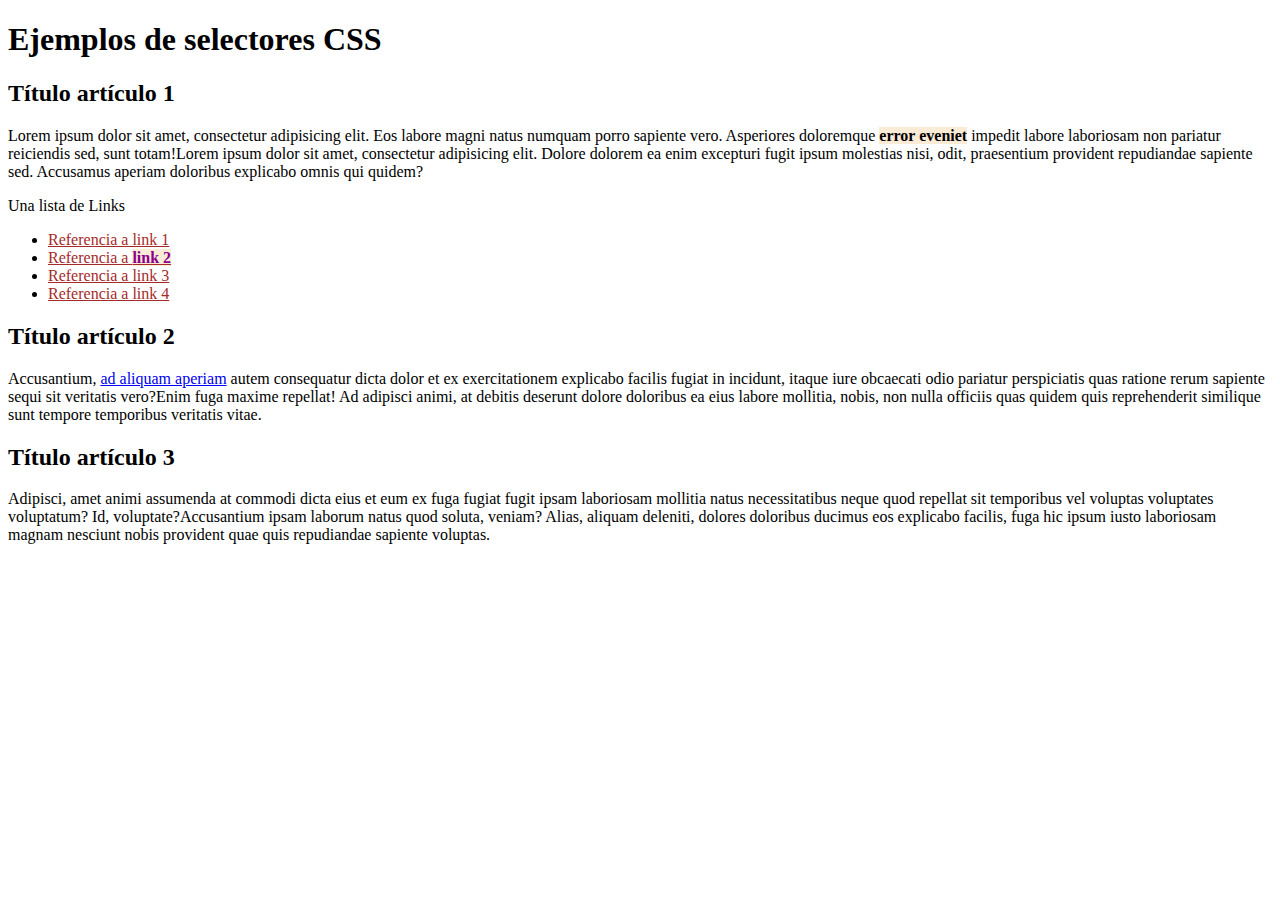
==== selectores.html @ 2dcc45dc "tipos de selectores" ====
<!DOCTYPE html>
<html lang="es">
<head>
    <meta charset="UTF-8">
    <title>Curso CSS</title>
    <style>
        strong{background-color: antiquewhite;}
        li a{ color: brown;}
        li a strong{color: darkmagenta;}
    </style>
</head>
<body>
<header>
    <h1>Ejemplos de selectores CSS</h1>
</header>
<section>
    <h2>Título artículo 1</h2>

    <p>Lorem ipsum dolor sit amet, consectetur adipisicing elit. Eos labore magni natus numquam porro sapiente vero.
        Asperiores doloremque <strong>error eveniet</strong> impedit labore laboriosam non pariatur reiciendis sed, sunt
        totam!Lorem ipsum dolor sit amet, consectetur adipisicing elit. Dolore dolorem ea enim excepturi fugit ipsum
        molestias nisi, odit, praesentium provident repudiandae sapiente sed. Accusamus aperiam doloribus explicabo
        omnis qui quidem?</p>
    <p>Una lista de Links</p>
    <ul>
        <li><a href="#">Referencia a link 1</a></li>
        <li><a href="#">Referencia a <strong>link 2</strong></a></li>
        <li><a href="#">Referencia a link 3</a></li>
        <li><a href="#">Referencia a link 4</a></li>
    </ul>

    <h2>Título artículo 2</h2>

    <p>Accusantium, <a href="#">ad aliquam aperiam</a> autem consequatur dicta dolor et ex exercitationem explicabo facilis fugiat in
        incidunt, itaque iure obcaecati odio pariatur perspiciatis quas ratione rerum sapiente sequi sit veritatis
        vero?Enim fuga maxime repellat! Ad adipisci animi, at debitis deserunt dolore doloribus ea eius labore mollitia,
        nobis, non nulla officiis quas quidem quis reprehenderit similique sunt tempore temporibus veritatis vitae.</p>

    <h2>Título artículo 3</h2>

    <p>Adipisci, amet animi assumenda at commodi dicta eius et eum ex fuga fugiat fugit ipsam laboriosam mollitia natus
        necessitatibus neque quod repellat sit temporibus vel voluptas voluptates voluptatum? Id, voluptate?Accusantium
        ipsam laborum natus quod soluta, veniam? Alias, aliquam deleniti, dolores doloribus ducimus eos explicabo
        facilis, fuga hic ipsum iusto laboriosam magnam nesciunt nobis provident quae quis repudiandae sapiente
        voluptas.</p>
</section>

</body>
</html>
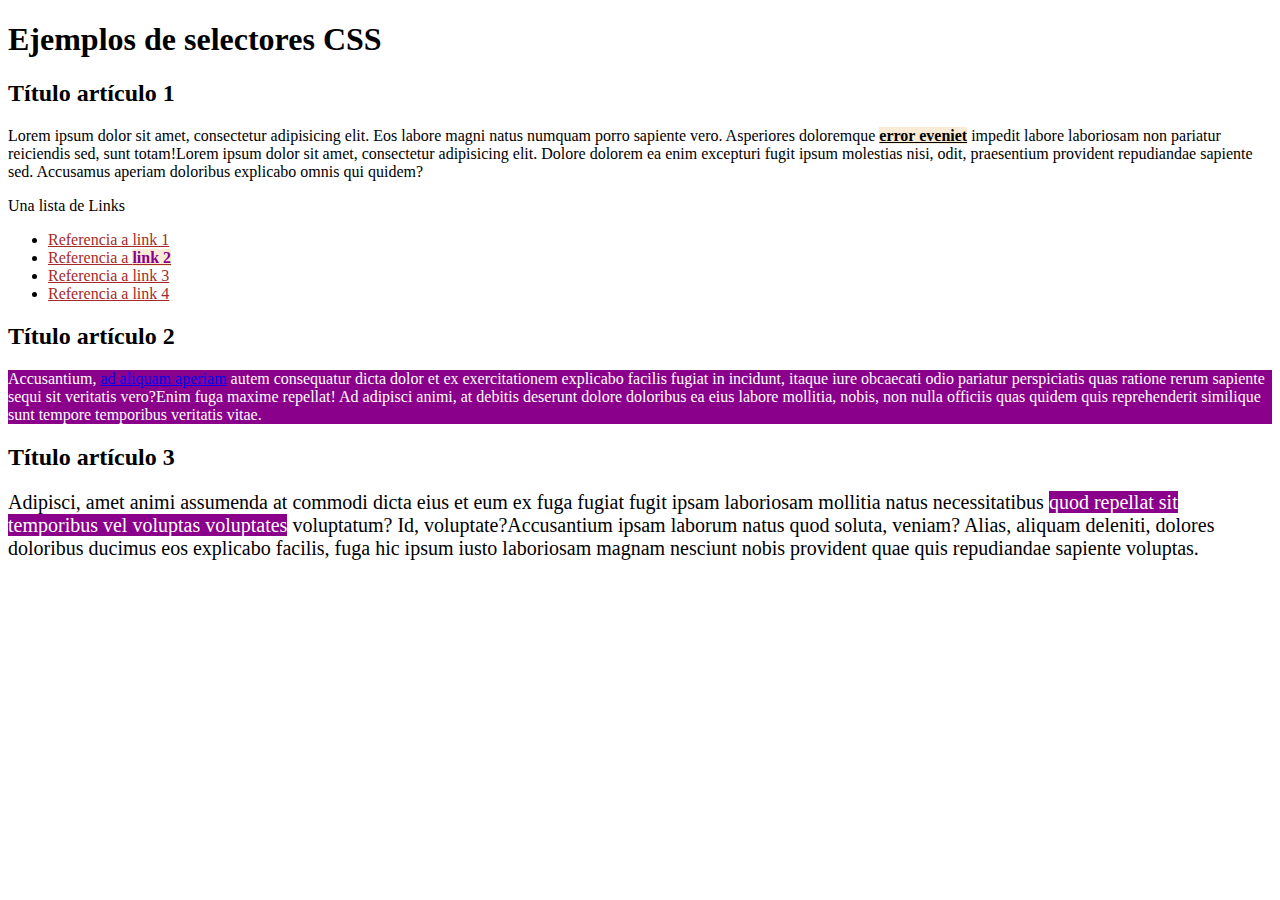
==== commit 3c6d9047: "links" ====
--- a/selectores.html
+++ b/selectores.html
@@ -7,6 +7,18 @@
         strong{background-color: antiquewhite;}
         li a{ color: brown;}
         li a strong{color: darkmagenta;}
+        strong.subrrayar{
+            text-decoration: underline;
+        }
+        .destacar{
+            background-color: darkmagenta;
+            color: white;
+        }
+        #especial{
+            font-size: 20px;
+            font-family: verdana;
+        }
+
     </style>
 </head>
 <body>
@@ -17,7 +29,7 @@
     <h2>Título artículo 1</h2>
 
     <p>Lorem ipsum dolor sit amet, consectetur adipisicing elit. Eos labore magni natus numquam porro sapiente vero.
-        Asperiores doloremque <strong>error eveniet</strong> impedit labore laboriosam non pariatur reiciendis sed, sunt
+        Asperiores doloremque <strong class="subrrayar">error eveniet</strong> impedit labore laboriosam non pariatur reiciendis sed, sunt
         totam!Lorem ipsum dolor sit amet, consectetur adipisicing elit. Dolore dolorem ea enim excepturi fugit ipsum
         molestias nisi, odit, praesentium provident repudiandae sapiente sed. Accusamus aperiam doloribus explicabo
         omnis qui quidem?</p>
@@ -31,15 +43,15 @@
 
     <h2>Título artículo 2</h2>
 
-    <p>Accusantium, <a href="#">ad aliquam aperiam</a> autem consequatur dicta dolor et ex exercitationem explicabo facilis fugiat in
+    <p class="destacar">Accusantium, <a href="#">ad aliquam aperiam</a> autem consequatur dicta dolor et ex exercitationem explicabo facilis fugiat in
         incidunt, itaque iure obcaecati odio pariatur perspiciatis quas ratione rerum sapiente sequi sit veritatis
         vero?Enim fuga maxime repellat! Ad adipisci animi, at debitis deserunt dolore doloribus ea eius labore mollitia,
         nobis, non nulla officiis quas quidem quis reprehenderit similique sunt tempore temporibus veritatis vitae.</p>
 
     <h2>Título artículo 3</h2>
 
-    <p>Adipisci, amet animi assumenda at commodi dicta eius et eum ex fuga fugiat fugit ipsam laboriosam mollitia natus
-        necessitatibus neque quod repellat sit temporibus vel voluptas voluptates voluptatum? Id, voluptate?Accusantium
+    <p id="especial">Adipisci, amet animi assumenda at commodi dicta eius et eum ex fuga fugiat fugit ipsam laboriosam mollitia natus
+        necessitatibus <span class="destacar"> quod repellat sit temporibus vel voluptas voluptates</span> voluptatum? Id, voluptate?Accusantium
         ipsam laborum natus quod soluta, veniam? Alias, aliquam deleniti, dolores doloribus ducimus eos explicabo
         facilis, fuga hic ipsum iusto laboriosam magnam nesciunt nobis provident quae quis repudiandae sapiente
         voluptas.</p>
